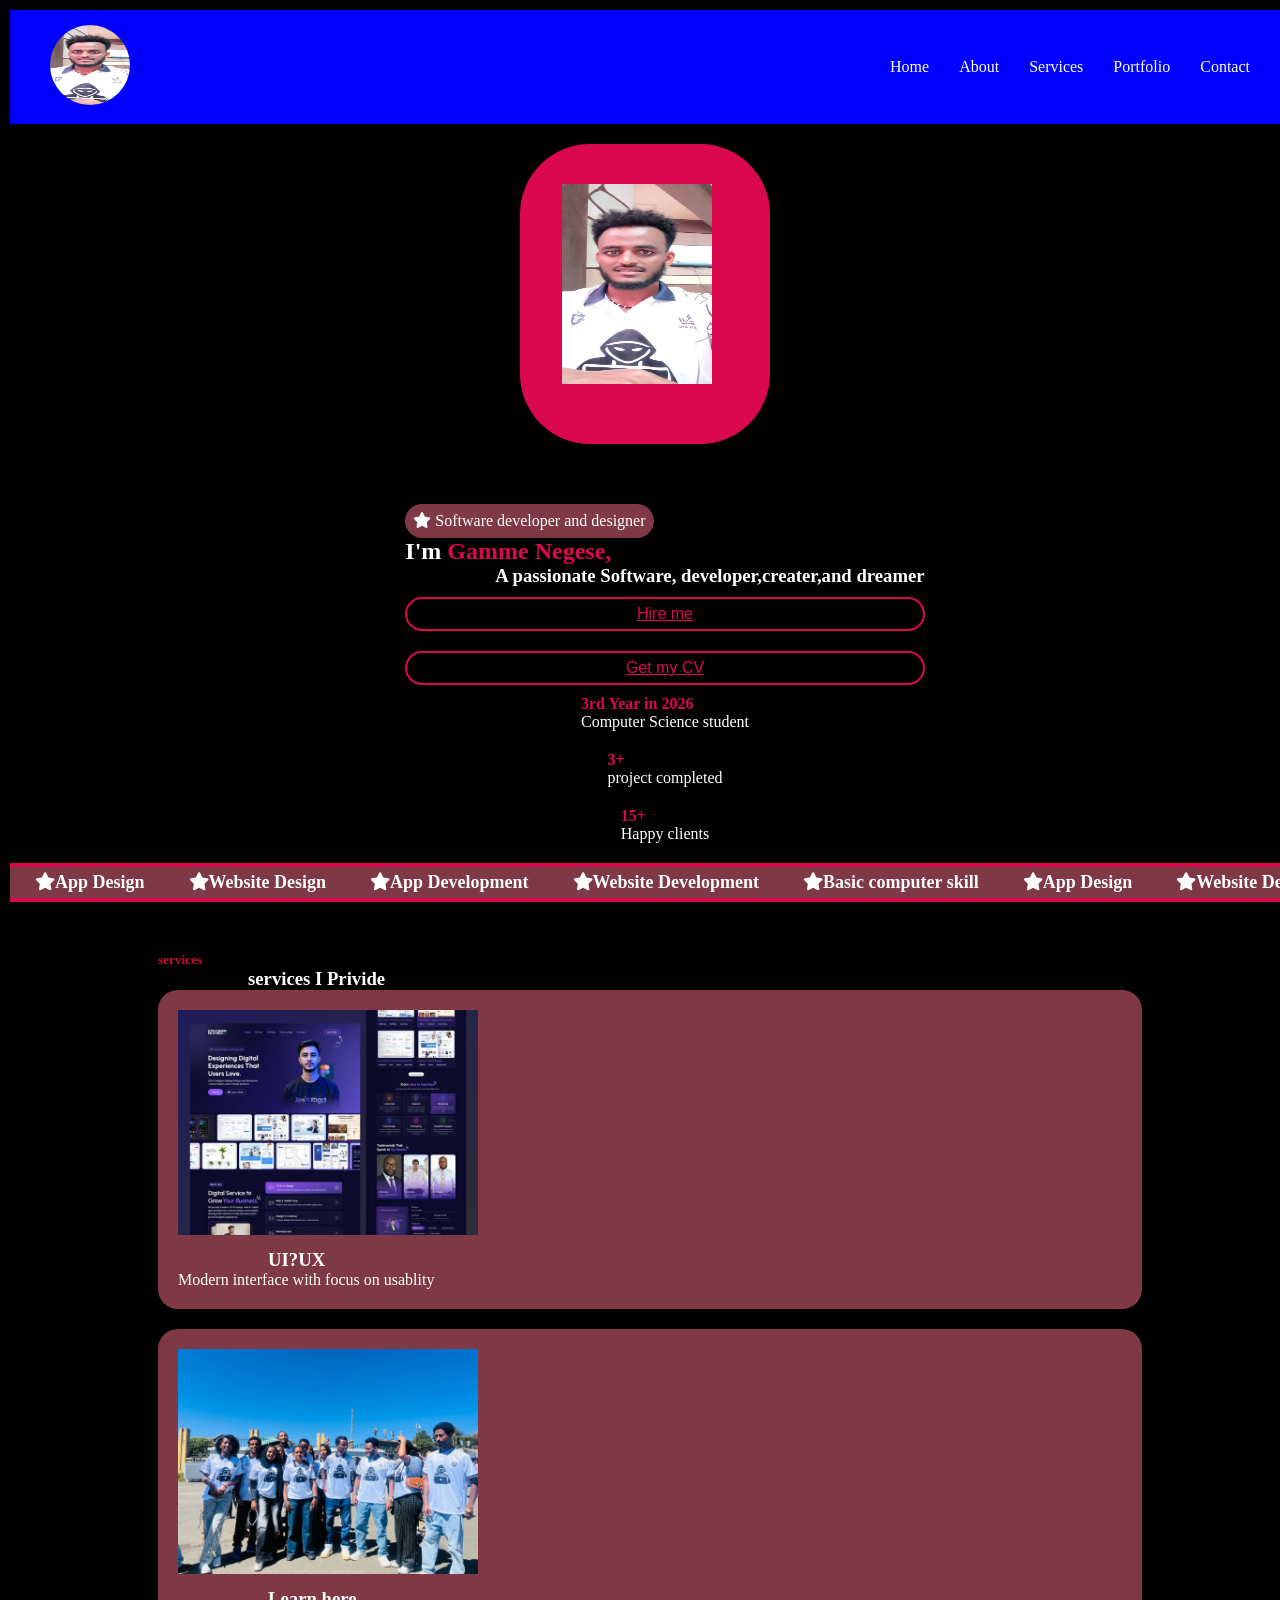
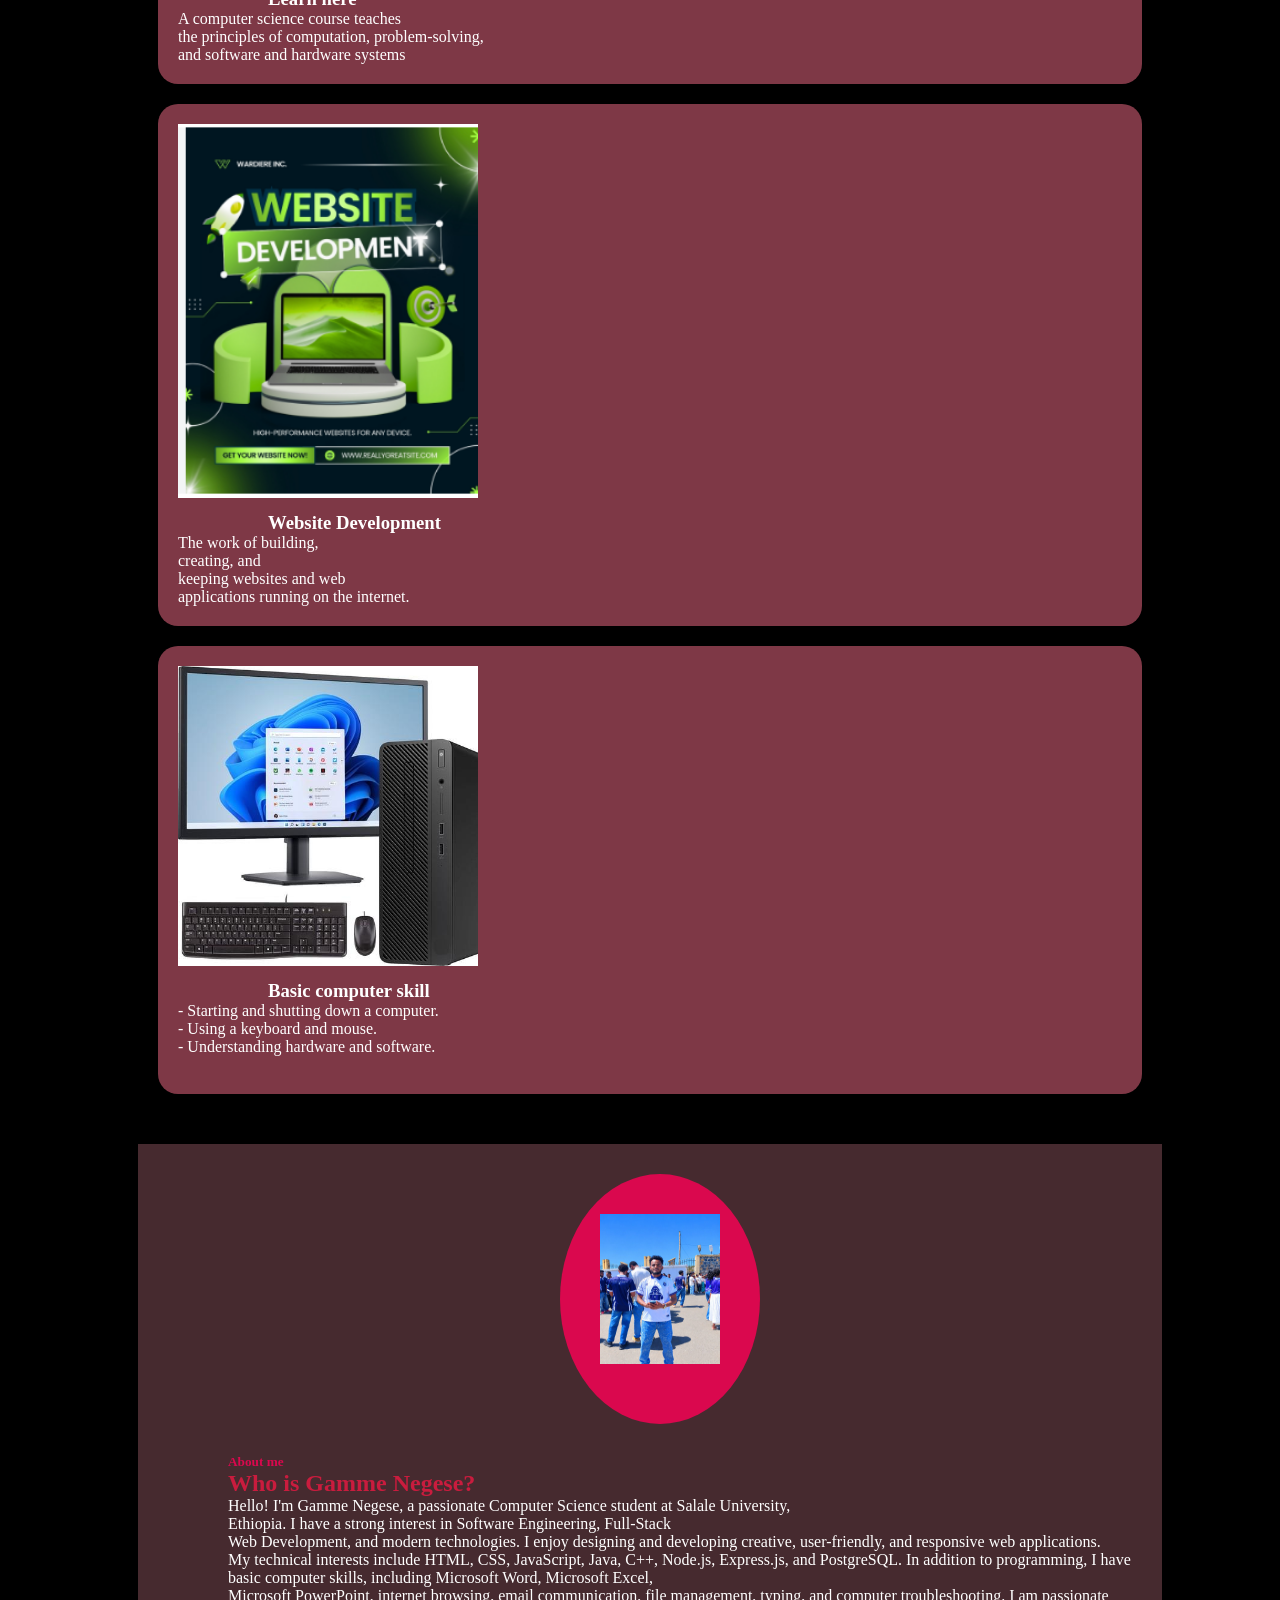
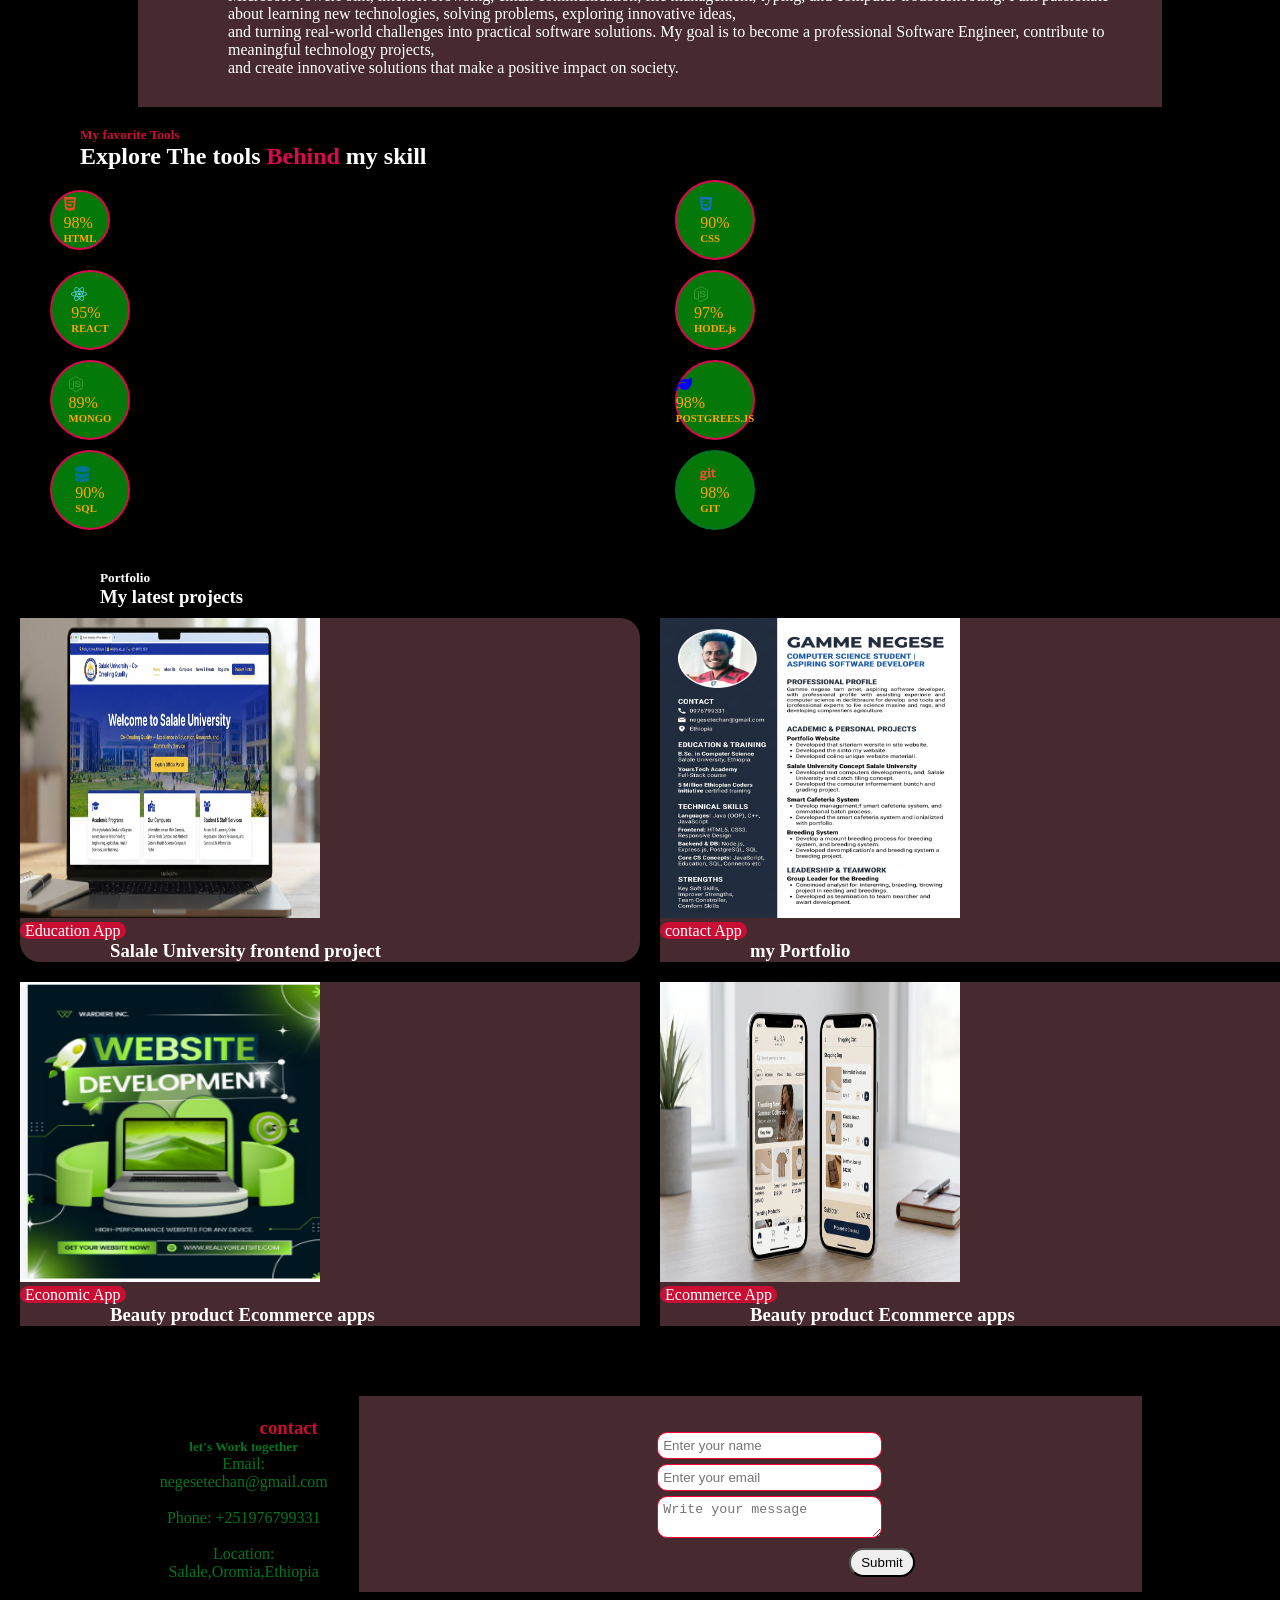
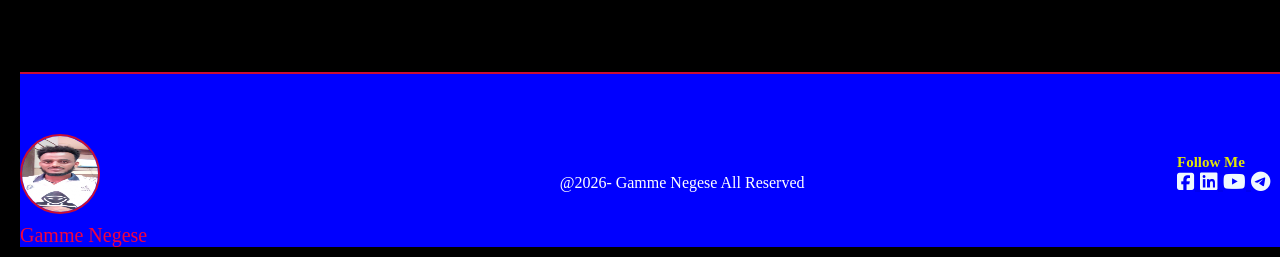
==== index.html @ 03c8bfc8 "Fix image source path in index.html" ====
<!DOCTYPE html>
<html lang="en">
<head>
    <meta charset="UTF-8">
    <meta name="viewport" content="width=device-width, initial-scale=1.0">
    <title>Gamme Negese</title>

    <!-- Font Awesome -->
    <link rel="stylesheet" href="https://cdnjs.cloudflare.com/ajax/libs/font-awesome/6.7.2/css/all.min.css">
    <link rel="stylesheet" href="style.css">
</head>
<body>

    <header>
        <!-- Moved here so it shares the same parent (<header>) with .mobile-menu -->
        <input type="checkbox" id="menu-toggle">

        <div class="header-container">
            <div class="logo-portfoloi">
                <img src="image/photo_2026 - Copy.jpg" alt="Logo" style="width: 80px;height: 80px;border-radius: 50%;">
            </div>

          <nav>
    <a href="/idex.html">Home</a>
    <a href="#about">About</a>
    <a href="#services">Services</a>
    <a href="#Portfolio">Portfolio</a>
    <a href="#Contact">Contact</a>
</nav>

            <label for="menu-toggle" class="menu-icons">
                <i class="fa-solid fa-bars menu-open"></i>
                <i class="fa-solid fa-xmark menu-close"></i>
            </label>
        </div>

        <div class="mobile-menu">
    <a href="/idex.html">Home</a>
    <a href="#about">About</a>
    <a href="#services">Services</a>
    <a href="#Portfolio">Portfolio</a>
    <a href="#Contact">Contact</a>
</div>
    </header>
<section class=" hero">
    <div class="hero-left">
        <div class="hero-pill">
            <span><i class="fa-solid fa-star"></i></span>
            <p>Software developer and designer</p>
        </div>
        <h2 class="hero-title">I'm <span>Gamme Negese,</span></h2>
        <h3>A  passionate Software, developer,creater,and dreamer</h3>
        <div class="hero-action">
           <button><a href="mailto:negesetechan@gmail.com" >Hire me</a></button>

            <button><a href="image/image_f0d54992 - Copy.jpg" target="_blank">Get my CV</a></button>
        </div>
        <div class="hero-meta">
            <div class="hero-meta-item">
               <strong>3rd Year in 2026</strong> 
               Computer Science student 

            </div>
             <div class="hero-meta-item">
               <strong>3+</strong> 
               project completed

            </div>
             <div class="hero-meta-item">
               <strong>15+</strong> 
               Happy clients
            </div>
        </div>
    </div>

    <div class=" hero-right">
        <div class="hero-image-wrap">
            <div class="hero-image-placeholder">
                <img src="image/photo_2026 - Copy.jpg" alt="gamme logo">
            </div>

        </div>
    </div>
            
</section>
<section>
    <div class=" Horizontal-scroll" id="services">
        <div class="scroll-content">
            <span><i class="fa-solid fa-star"></i>App Design</span>
            <span><i class="fa-solid fa-star"></i>Website Design</span>
            <span><i class="fa-solid fa-star"></i>App Development</span>
            <span><i class="fa-solid fa-star"></i>Website Development</span>
                <span><i class="fa-solid fa-star"></i>Basic computer skill</span>


            <span><i class="fa-solid fa-star"></i>App Design</span>
            <span><i class="fa-solid fa-star"></i>Website Design</span>
            <span><i class="fa-solid fa-star"></i>App Development</span>
            <span><i class="fa-solid fa-star"></i>Website Development</span>
            <span><i class="fa-solid fa-star"></i>Basic computer skill</span>
        </div>
    </div>

</section>
<section class="services">
    <div class="services-header">
        <h5>services</h5>
        <h3>services I Privide</h3>
    </div>
    <div class="services-container">
        <div class="card">
            <div class="icon"><img src="image/image - Copy.png" alt=""width="300px"></div>
            <h3 class="card-title"> UI?UX</h3>
            <p>Modern interface with focus on usablity</p>

        </div>
        <div class="card">
            <div class="icon"><img src="image/photo_2026-11-stu - Copy.jpg" alt=""width="300px"></div>
            <h3 class="card-title"> Learn here</h3>
            <p>A computer science course teaches <br>the principles of computation, problem-solving, <br>and software and hardware systems</p>

        </div>
         <div class="card">
            <div class="icon"><img src="image/Screenshot 2026-11-14 005714 - Copy.png" alt=""width="300px"></div>
            <h3 class="card-title"> Website Development</h3>
            <p>The work of building,<br> creating, and <br> keeping websites and web <br> applications running on the internet.</p>
            
        </div>


         <div class="card">
            <div class="icon"><img src="image/image copy.png" alt=""width="300px"></div>
            <h3 class="card-title">Basic computer skill</h3>
            <p>
- Starting and shutting down a computer. <br>
- Using a keyboard and mouse. <br>
- Understanding hardware and software.</p> <br>
            
        </div>
    </div>

</section>
<section class="About-section" id="about">
    <div class="About-left">
        <div class="imageWrap">
            <div class="placeholder"><img src="image/photo - Copy.jpg" alt="" style="width: 120px;height: 150px;"></div>
        </div>
    </div>
    <div class="About-right">
        <h5>About me</h5>
        <h2>Who is Gamme Negese?</h2>
        <p>
        Hello! I'm Gamme Negese, a passionate Computer Science student at Salale University,<br>
         Ethiopia. I have a strong interest in Software Engineering, Full-Stack <br>
          Web Development, and modern technologies.

I enjoy designing and developing creative, user-friendly, and responsive web applications. <br>
 My technical interests include HTML, CSS, JavaScript, Java, C++, Node.js, Express.js, and PostgreSQL.

In addition to programming, I have basic computer skills, including Microsoft Word, Microsoft Excel, <br>
Microsoft PowerPoint, internet browsing, email communication, file management, typing, and computer troubleshooting.

I am passionate about learning new technologies, solving problems, exploring innovative ideas, <br>
and turning real-world challenges into practical software solutions.

My goal is to become a professional Software Engineer, contribute to meaningful technology projects, <br>
and create innovative solutions that make a positive impact on society.
   </p> </div>
</section>
<section class="favorite-tools" id="about">
    <div class="h5h3"><h5> My favorite Tools</h5></div>
    <h2>Explore The tools <span>Behind</span> my skill </h2>
    <div class="tools">
        <div class="html-wrap">
            <div class="html-icon"><i class="fa-brands fa-html5" style="color: #E34F26;"></i><br>98% <br><h6>HTML</h6></div>
        
        </div>
        
        <div class="css-wrap">
            <div class="css-tools"><i class="fa-brands fa-css3-alt" style="color: #1572B6;"></i><br>90% <br><h6>CSS</h6></div>
        </div>
        <div class="react-wrap">
            <div class="react-icon"><i class="fa-brands fa-react" style="color: #61DAFB;"></i><br>95% <br><h6>REACT</h6></div>
        </div>
        <div class="hodes-wrap">
            <div wrap-icon><i class="fa-brands fa-node-js" style="color: #339933;"></i><br>97% <br><h6>HODE.js</h6></div>
        </div>
        <div class="node-wrap">
            <div class="node-icon"><i class="fa-brands fa-node-js" style="color: #339933;"></i><br>89% <br><h6>MONGO</h6></div></div>
        <div class="mongo-wrap">
            <div class="mongo-icon"><i class="fa-solid fa-leaf" style="color:blue;"></i><br>98% <br><h6>POSTGREES.JS</h6></div>
        </div>
        
        <div class="sql-wrap">
            <div class="sql-icon">
                <i class="fa-solid fa-database" style="color: #00758F;"></i><br>90% <br><h6>SQL</h6>
</div>
        </div>
        <div class="Git-wrap">
            <div class="git-icon"><i class="fa-brands fa-git" style="color: #F05032;"></i><br>98% <br><h6>GIT</h6></div>
        </div>
        
    </div>
</section>
<section class="lates" id="Portfolio">
    <div class="port-mpr"> <h5>Portfolio</h5>
    <h3>My latest projects</h3></div>
   
    <div class="latestall">
    <div class="lates1">
        <div><img src="image/image_7572f72f (1) - Copy.jpg" alt=""style="width: 300px; height: 300px;"></div>
        <span>Education App</span>
        <h3>Salale University frontend project</h3>
        <p></p>
        
    </div>
    <div class="lates2">
        
        <div><img src="image/image_f0d54992 - Copy.jpg" alt="" style="width: 300px; height: 300px;"></div>
        <span>contact App</span>
        <h3>my Portfolio</h3>
    </div>
    <div class="lates3">
        <div><img src="image/Screenshot 2026-11-14 005714 - Copy.png" alt="" style="width: 300px;height: 300px;"></div>
        <span>Economic App</span>
        <h3>Beauty product Ecommerce apps</h3>

    </div>
    <div class="lates4">
        <div><img src="image/image_83cc5c17 (1) - Copy.jpg" alt="" style="width: 300px;height: 300px;"></div>
        <span>Ecommerce App</span>
        <h3>Beauty product Ecommerce apps</h3>
    </div>
    </div>

</section>
<section class="contact" id="Contact">
     <div class="contact-right">
        <div class="forminp">
       <form action="https://api.web3forms.com/submit" method="POST"><br>
  <input type="hidden" name="access_key" value="fd67c6bd-beb4-445e-b40b-5f40c840b2fe"><br>
  <input type="text" name="name" required placeholder="Enter your name">
  <input type="email" name="email" required placeholder="Enter your email">
  <textarea name="message" required placeholder="Write your message"></textarea>
 <div class="butt"><button type="submit">Submit</button></div>
  
</form>
</div>
    </div>
    <div class="contact-left">
        <h3>contact</h3>
        <h5>let's Work together</h5>
        <p> Email: negesetechan@gmail.com </p><br>
       <p> Phone: +251976799331 </p> <br>
       <p> Location: Salale,Oromia,Ethiopia <br></p>
       
    </div>

   
</section>
<section class="footer" id="Portfolio">
    <div class="gamme">
        <div class="badge"><img src="image/photo_2026 - Copy.jpg" alt="" ><p>Gamme Negese</p> </div><br>
       
    </div>
    <div class="gamme2">
        @2026- Gamme Negese All Reserved
    </div>
    <div class="gamme-socilm">
        <h2>Follow Me</h2>
         <a href="https://www.facebook.com/" aria-label="Facebook">
                <i class="fa-brands fa-square-facebook"></i>
            </a>
            
            <a href="https://www.linkedin.com/" aria-label="LinkedIn">
                <i class="fa-brands fa-linkedin"></i>
            </a>

            <a href="https://www.youtube.com/" aria-label="YouTube">
                <i class="fa-brands fa-youtube"></i>
            </a>

            <a href="https://telegram.org/" aria-label="Telegram">
                <i class="fa-brands fa-telegram"></i>
            </a>

    </div>

</section>
</body>
</html>
---- style.css ----
* {
    margin: 0;
    padding: 0;
    box-sizing: border-box;
}
header {
    position: sticky;
    top: 0;
    z-index: 1000;
    background-color: black;
}
html {
    scroll-behavior: smooth;
    scroll-padding-top: 100px;
}
body {
    background-color: black;
    color: white;
    width: 100%;
    margin: 10px;
}

.header-container {
    display: flex;
    align-items: center;
    justify-content: space-between;
    padding: 15px 40px;
    background: blue;
}

nav {
    display: flex;
    gap: 30px;
}

nav a {
    color: white;
    text-decoration: none;
}

#menu-toggle {
    display: none;
}

.menu-icons {
    display: none;
    color: white;
    font-size: 28px;
    cursor: pointer;
}

.menu-icons .menu-close {
    display: none;
}

/* Swap icons when checkbox is checked */
#menu-toggle:checked ~ .header-container .menu-open {
    display: none;
}

#menu-toggle:checked ~ .header-container .menu-close {
    display: inline-block;
}

/* Mobile Menu */
.mobile-menu {
    display: none;
    flex-direction: column;
    background-color: rgb(59, 53, 53);
    overflow: hidden;
    max-height: 0;
    padding: 0 15px;
    transition: max-height 0.3s ease-in-out, padding 0.3s ease-in-out;
}

.mobile-menu a {
    color: white;
    display: block;
    padding: 10px;
    text-decoration: none;
    background-color: rgb(68, 55, 55);
}

.mobile-menu a:hover {
    color: blue;
}

.hero{
    display: flex;
    align-items: center;
    justify-content: space-between;
    max-width: 1024px;
    width: 100%;

    margin: 0 auto;
    padding: 20px;
}
.hero-pill{
    display: flex;
    justify-content: center;
    align-items: center;
    gap: 4px;
    background-color:#7e3846;
    width: fit-content;
    padding: 8px;
    border-radius: 20px;
}
h2 span{
    color: #da084e;

}

.hero-action button{
    background-color:inherit;
    color: white;
    border: 2px solid  #da084e;
    padding: 5px 10px;
    border-radius: 20px;
    margin-bottom: 10px;
    margin-top: 10px;

}
.hero-action button a{
    font-size: 16px;
    color: #da084e;
    font-weight: 500;
}
.hero-action button:hover{
    background-color: #7e3846;


}
.hero-meta{
    display: flex;
    align-items: center;
    gap: 20px;
}
.hero-meta strong{
    display: flex;
    color: #da084e;
}
.hero-image-placeholder{
    margin-left: 22px;
}

.hero-image-wrap{
    margin-left: 20px;
    width: 250px;
    height: 300px;
    padding: 20px;
    background-color: #da084e;
    border-top-left-radius: 70px;
      border-top-right-radius: 70px;
        border-bottom-left-radius: 70px;
      border-bottom-right-radius: 70px;

}
.hero-left{
    margin-left: 30px;
}
.hero-right{
    margin-right: 30px;
}
.Horizontal-scroll{
    background-color:#7e3846;
    padding: 5px;
    border-bottom: 4px solid #da084e;
    border-top:  4px solid #da084e;
    overflow: hidden;
    white-space: nowrap;
    margin-bottom: 30px;

}
.hero-image-placeholder img{
    width: 150px;
    height: 200px;
}
.placeholder img{
    margin-top: 20px;
    width: 250px;


}
.scroll-content{
    display: inline-block;
    animation: scroll-left 15s linear infinite;
}
.scroll-content span{
    display: inline-block;
    font-size: 18px;
    font-weight: 600;
    margin: 0 20px;
}
@keyframes scroll-left{
    0%{
        transform: translateX(0);
    }
    100%{
        transform: translateX(-50%);
    }
}
.services-header h5{
    color: #c90e34;
}

.services
{
    max-width: 1024px;
    padding: 20px;
    width: 100%;
    
    margin: 30px auto;

    
}
.services-container{
    display: flex;
    gap: 20px;

}
.card{
    background-color: #7e3846;
    padding: 20px;
    border-radius: 20px;
}
.card img{
    margin-bottom: 10px;

}
.placeholder{
    margin-left: 20px;
    
}
.About-section {
    display: flex;
    justify-content: center;
    align-items: center;
    gap: 30px;
    max-width: 1024px;
    width: 100%;
    padding: 30px 20px;
    margin: 20px auto;
    background-color: #462a2f;

    /* Important */
    scroll-margin-top: 100px;
}
.About-right h5{
    color: #da084e;
}
.About-right h2{
    color: #c91c3e;

}
.About-right p{
    font-size: 16px;
}
.imageWrap{
   
    margin-left: 20px;
    width: 200px;
    height: 250px;
    padding: 20px;
    background-color: #da084e;
  border-radius: 50%;


}
.About-right{
    margin-left: 70px; 
}
.tools{
    display: flex;
    justify-content: space-around;
    align-items: center;
    margin-left: 40px;
    margin-top: 10px;
    gap: 10px;
}
.html-wrap{
    display: flex;
    justify-content: center;
    align-items: center;
    background-color: #04790a;;
    border: 2px solid #da084e;
     width: 60px;
     height: 60px;
   border-radius: 50%;
       color: orange;
 
}
.css-wrap{
    display: flex;
    justify-content: center;
    align-items: center;
    background-color: #04790a;;
    border: 2px solid #da084e;
     width: 80px;
     height: 80px;
   border-radius: 50%;
       color: orange;
 
}
.react-wrap{
     display: flex;
    justify-content: center;
    align-items: center;
    background-color: #04790a;;
    border: 2px solid #da084e;
     width:80px;
     height: 80px;
     border-radius: 50%;
    
       color: orange;
}
.hodes-wrap{
     display: flex;
    justify-content: center;
    align-items: center;
    background-color: #04790a;;
    border: 2px solid #da084e;
     width: 80px;
     height: 80px;
    border-radius: 50%;
       color: orange;
 
}
.node-wrap{
     display: flex;
    justify-content: center;
    align-items: center;
    background-color: #04790a;;
    border: 2px solid #da084e;
     width: 80px;
     height: 80px;
     border-radius: 50%;
       color: orange;

}
.mongo-wrap{
     display: flex;
    justify-content: center;
    align-items: center;
    background-color: #04790a;
    border: 2px solid #da084e;
     width: 80px;
     height: 80px;
        border-radius: 50%;
       color: orange;

}
.PostgreSQL-wrap{
     display: flex;
    justify-content: center;
    align-items: center;
    background-color: #04790a;;
    border: 2px solid #da084e;
     width: 100px;
     height: 100px;
     border-radius: 50%;
       color: orange;
 
}
.sql-wrap{
     display: flex;
    justify-content: center;
    align-items: center;
    background-color: #04790a;;
    border: 2px solid #da084e;
     width: 80px;
     height: 80px;
   border-radius: 50%;
       color: orange;
}
.Git-wrap{
     display: flex;
    justify-content: center;
    align-items: center;
    background-color: #04790a;;
    border: 2px solid #047520;
     width: 80px;
     height: 80px;
 
       color: orange;
border-radius: 50%; 
}
.favorite-tools h5{
    color: #c90e34;
    margin-left: 70px;
}
.favorite-tools h2{
    margin-left: 70px;
}
.latestall{
    display: flex;
    justify-content: center;
    align-items: center;
    gap: 20px;
    margin: 10px;
    
}
.lates1{
    display: block;
    justify-content: center;
    align-items: center;
    background-color: #462a2f;
    border-radius: 20px;
}
.latestall span{
    background-color: #c90e34;
    padding-left: 5px;
    padding-right: 5px;
    border-top-left-radius: 10px;
    border-bottom-left-radius: 10px;
    border-top-right-radius: 10px;
    border-bottom-right-radius: 10px;
}
.contact {
    display: flex;
    justify-content: space-around;
    align-items: flex-start;
    gap: 30px;
    max-width: 1024px;
    margin: 50px auto;
    padding: 20px;
}
.lates{
    margin-top: 40px;
}
.lates h5,h3{
    margin-left: 90px;
}

.contact h3{
    color: #c90e34;

}
.contact-right{
    display: flex;
    justify-content: center;
    align-items: center;
   
}
.footer{
    margin-top: 20px;
    display: flex;
    justify-content: space-between;
    margin: 10px;
    border-top: 2px solid #c90e34;
    background-color: blue;
    
}
.footer h3{
    color: rgb(255, 55, 5);
}
.contact-left{
    color: #047520;
}
.gamme{
    display: flex;
    justify-content: space-around;
    text-align: center;
    margin-top: 60px;
    margin-right: 10px;
}
.gamme2{
    margin-top: 100px;
    margin-left: 30px;
}
.gamme-socilm{
    margin-top: 80px;
    font-size: 10px;
    color: #e2e608;
    margin-right: 10px;
    

}
.gamme-socilm i{
    color: aliceblue;
    
}
.gamme-socilm a{
    font-size: 20px;

}
.badge p{
    color: #ff0235f3;
    font-size: 20px;
}
.badge h1{
    display: block;
    justify-content: center;
    text-align: center;
    margin-top: 5px;
    font-size: 20px;
    
}
.badge img{

    display: block;
    justify-content: center;
    align-items: center;
    text-align: center;
    border-radius: 50%;
    width: 80px;
    height: 80px;
      border: 2px solid #c90e34;
      background-color: #7e3846;
      margin-bottom: 10px;

   
}
.contact-right{
    background-color: #462a2f;
    width: 100%;
    margin-bottom: 10px;
}

.contact-right input,textarea{
    display: grid;
    grid-template-columns:repeat(1f,1f) ;
    border:  1px solid #f80032;
   width: 120%;
   margin-bottom: 5px;
   border-radius: 10px;
   background-color:white;
   padding: 5px;


}
.lates2{
    background-color: #462a2f;
}
.lates3{
    background-color: #462a2f;
}
.lates4{
    background-color: #462a2f;
}
.butt{
    margin-left: 100%;
    margin-bottom: 10px;
    padding: 5px;
    
}
.butt button{
    padding: 5px;
    border-radius: 20px;
    padding-left: 10px;
    padding-right: 10px;
}
.menu-icons {
    display: none !important;
}
 .contact {
        flex-direction: row-reverse;
        align-items: center;
        text-align: center;
    }

@media (max-width: 767px) {
    nav {
        display: none;
    }
    
    .menu-icons {
        display: block !important;
    }

     .contact {
        flex-direction: column-reverse;
        align-items: center;
        text-align: center;
    }
   
   body ,html{
    width: 100%;
   }
}
.forminp{
    display: block;
}

    .latestall{
        display:grid;
         grid-template-columns: repeat(2, 1fr)
    }
    .About-section{
    flex-wrap:wrap ;
}
.tools{
     
    display:grid;
         grid-template-columns: repeat(2, 1fr)
     
}
.hero{
    flex-direction: column-reverse;
    gap: 60px;
}
.services-container{
    display: grid;
    grid-template-columns: 1fr;
}
.card{
    width: auto;
}
.hero-meta{
    flex-direction: column;
    align-items: center;
}
.hero-action button{
    width: 100%;
    padding: 6px;

}
.hero-image-placeholder{
    margin-top: 20px;
    margin-left: 22px;
}
    .menu-icons {
        display: block;
    }


    .mobile-menu {
        display: flex;
    }

    #menu-toggle:checked ~ .mobile-menu {
        max-height: 300px;
        padding: 15px;
    }
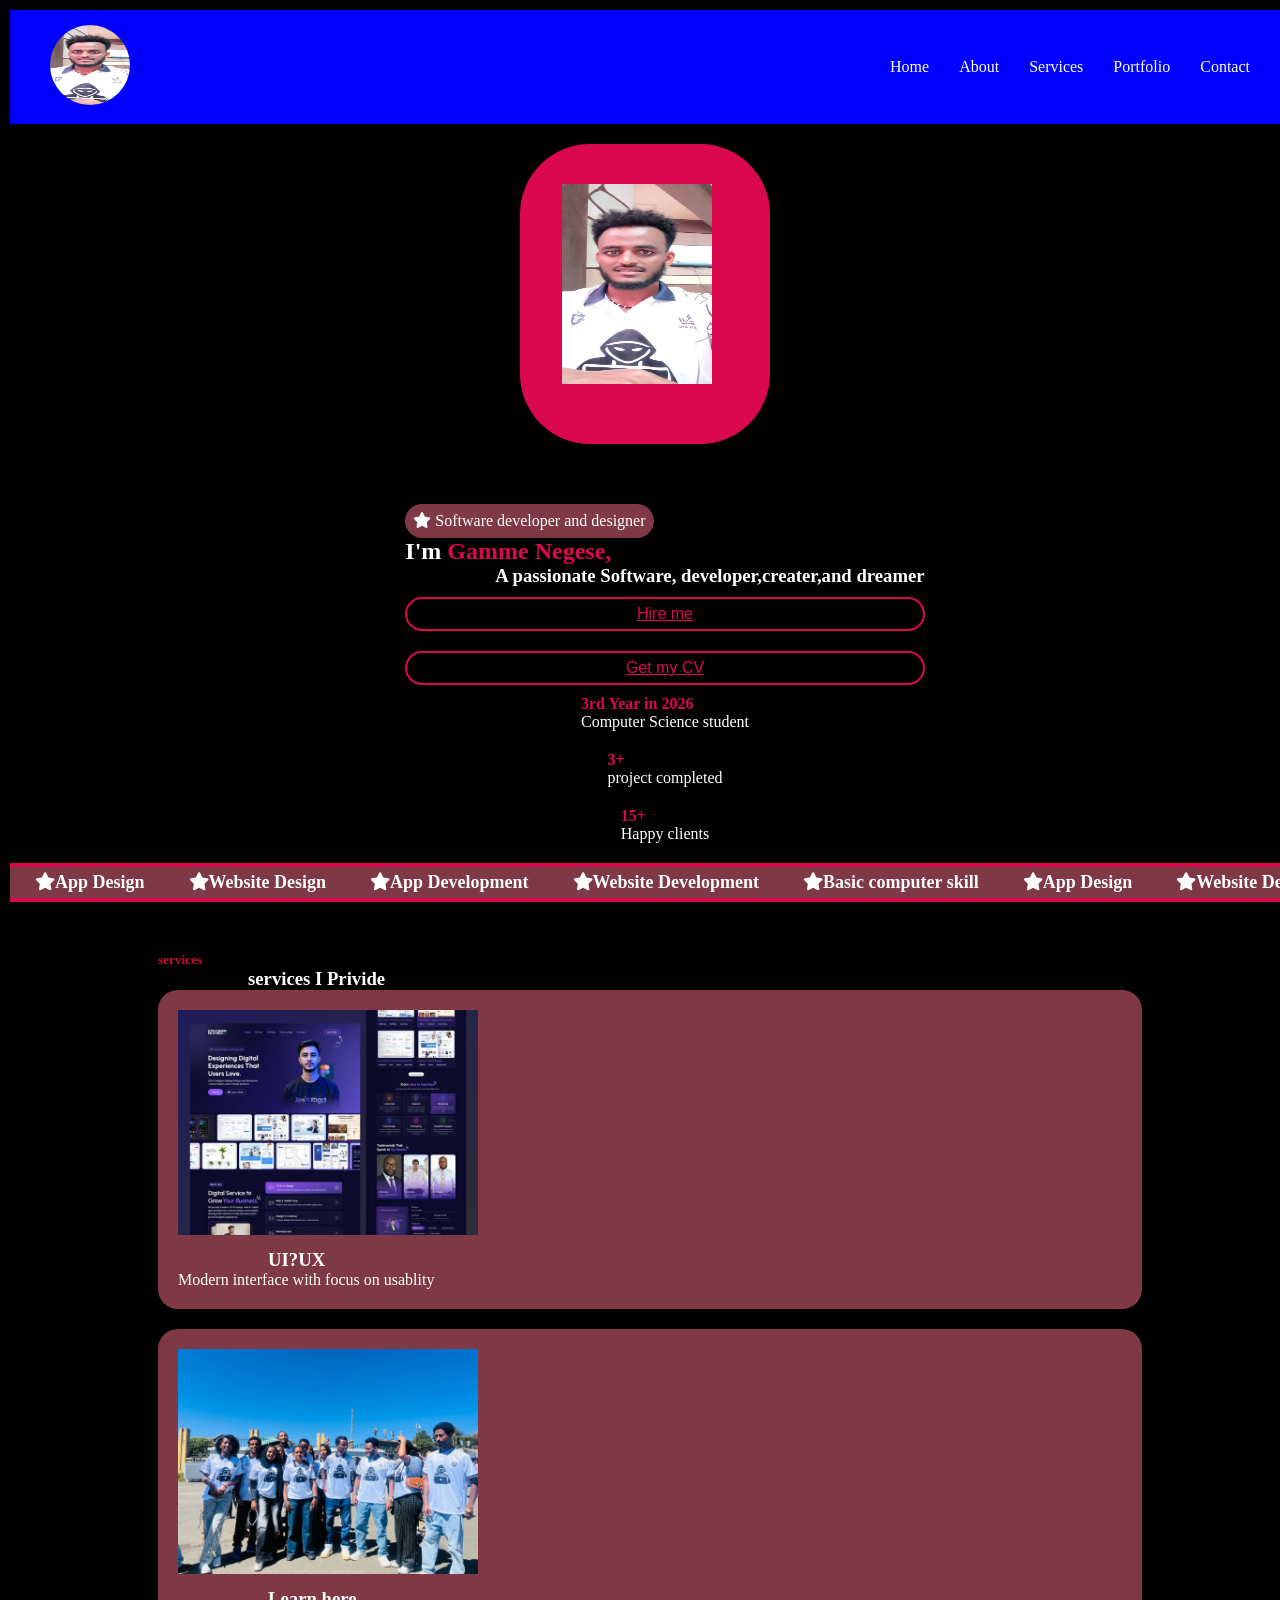
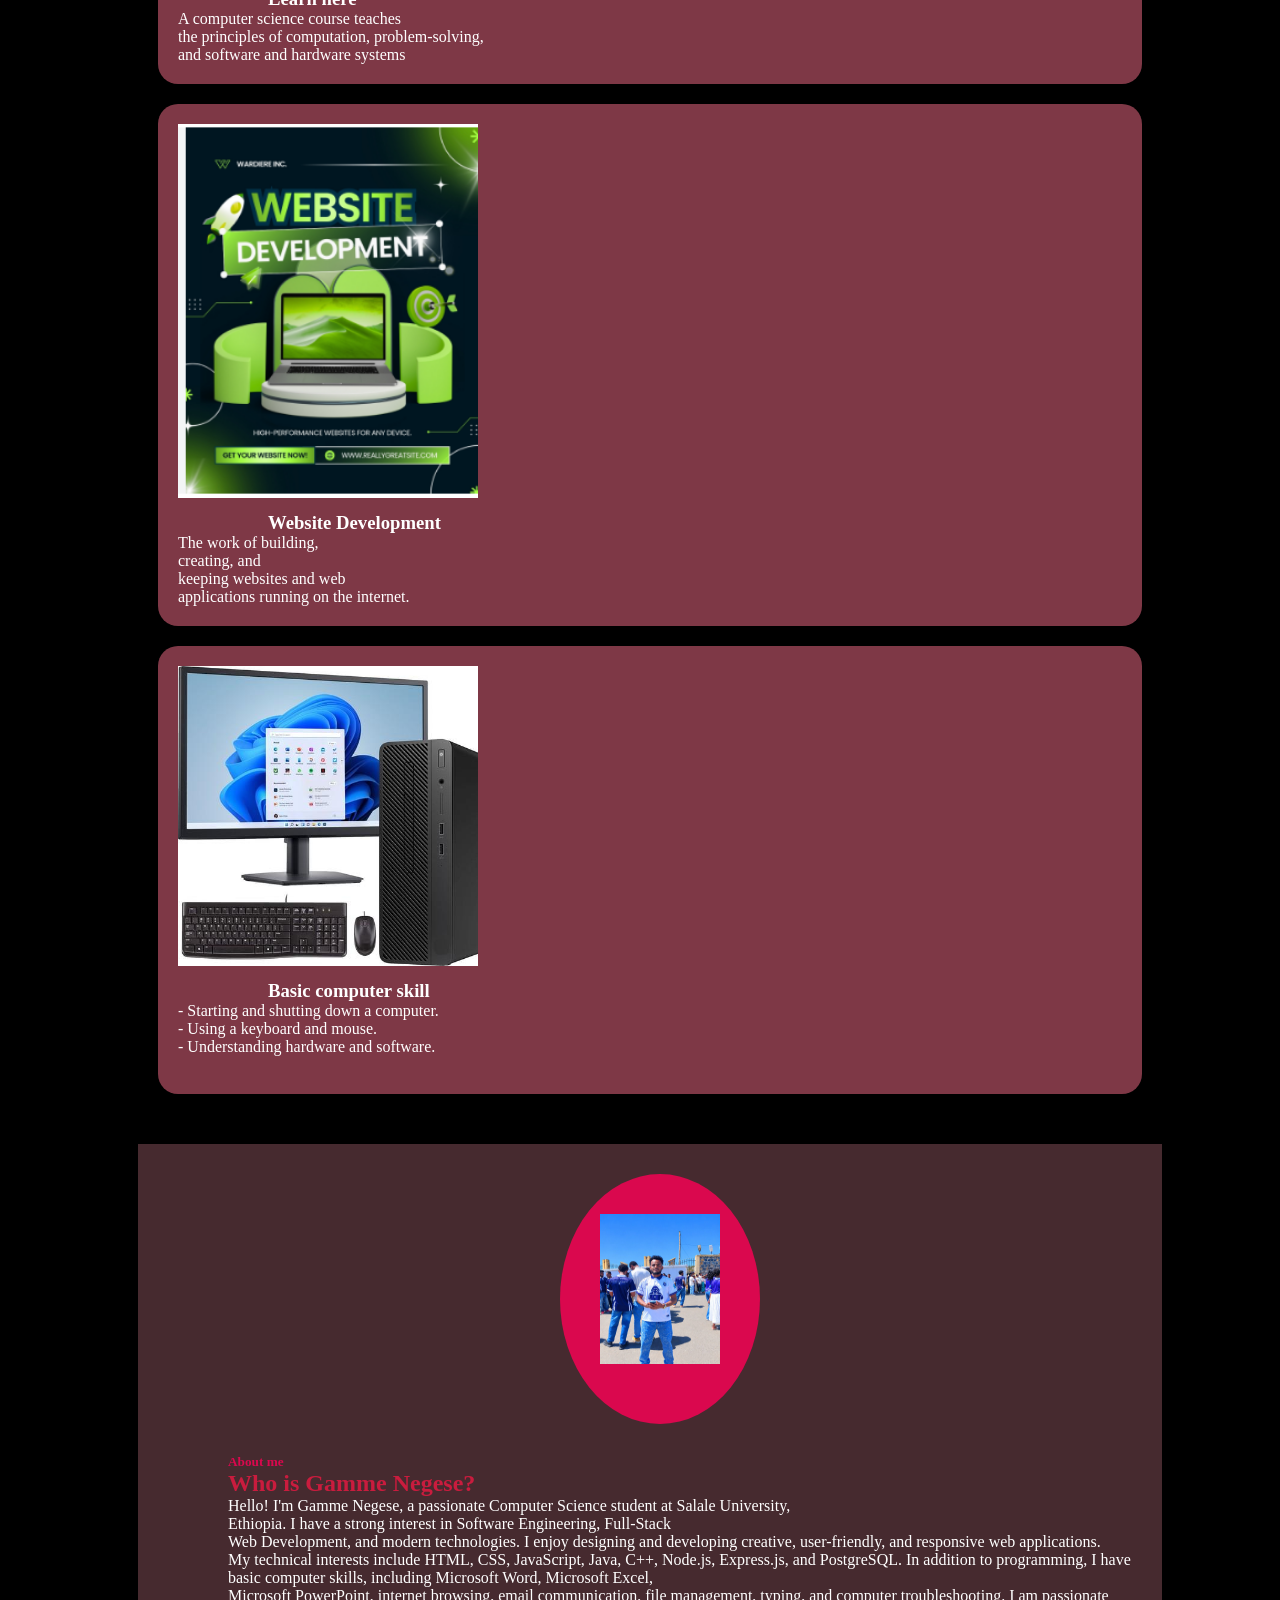
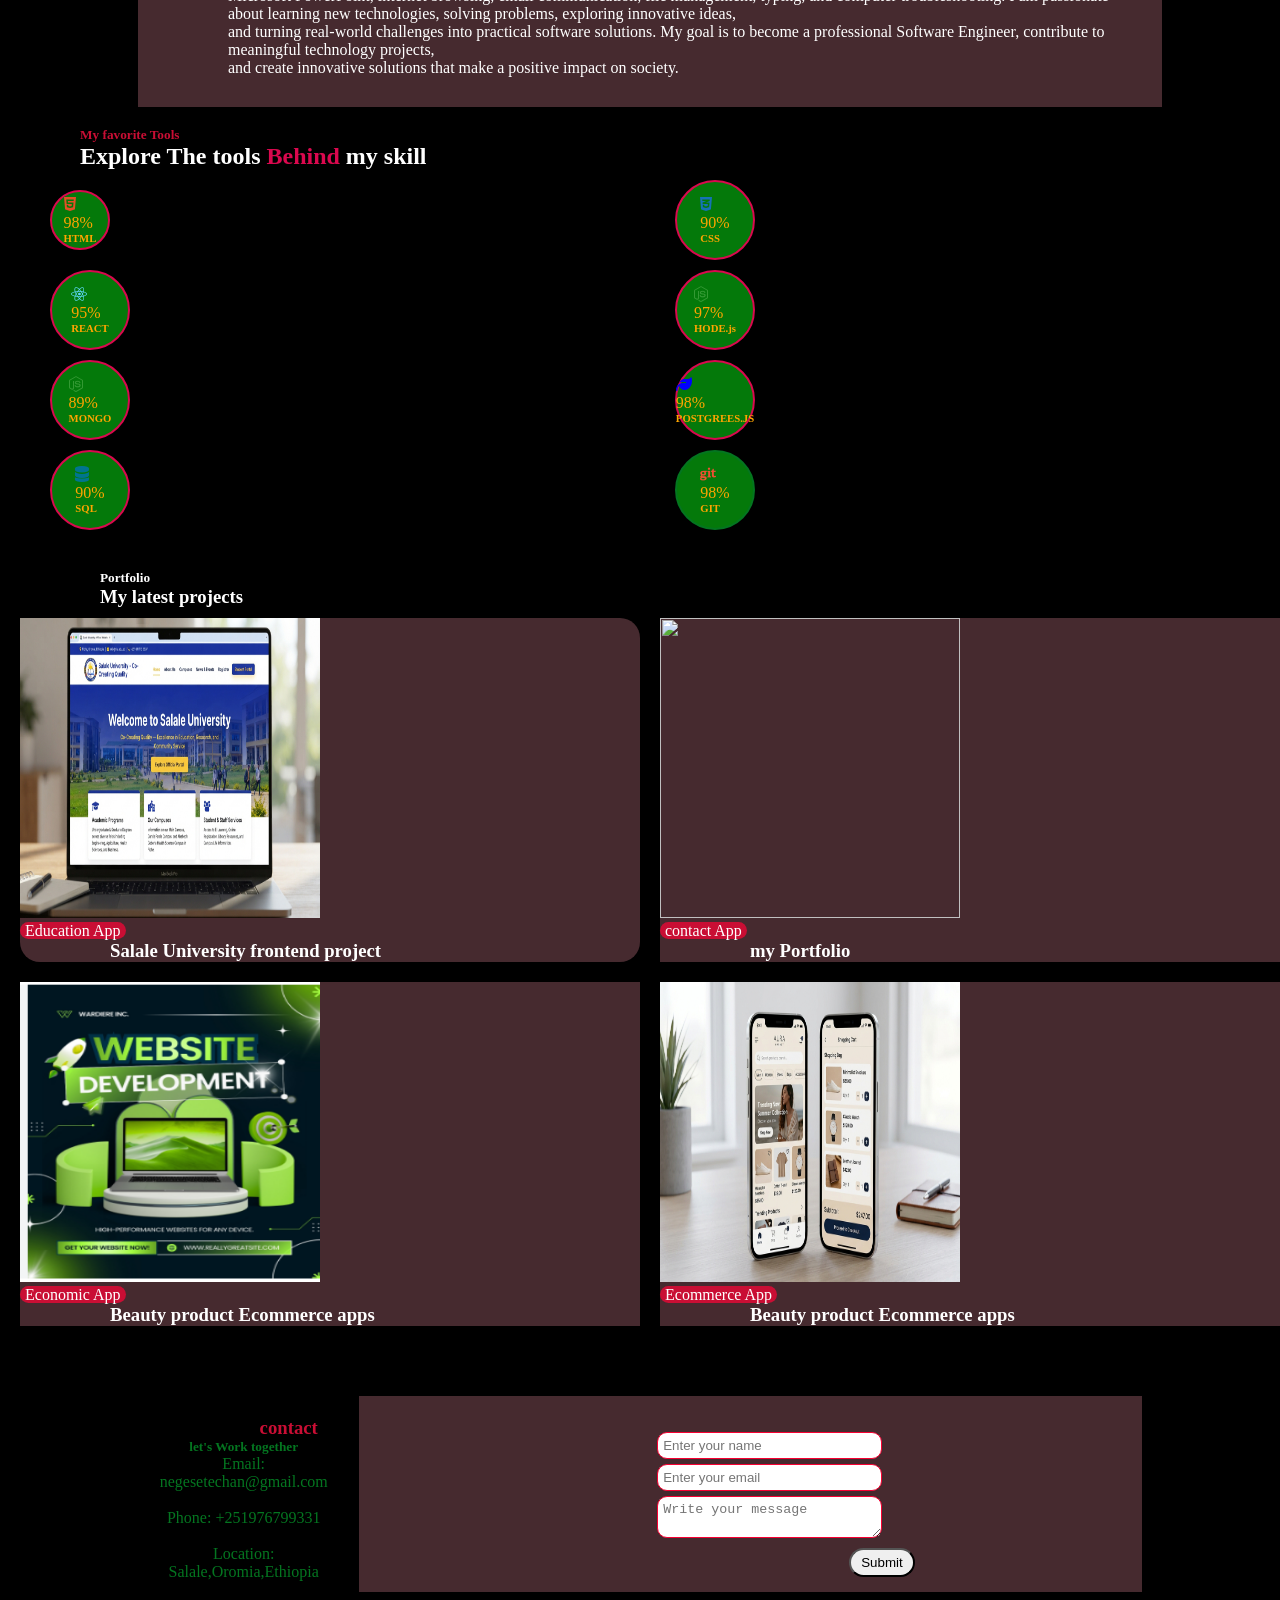
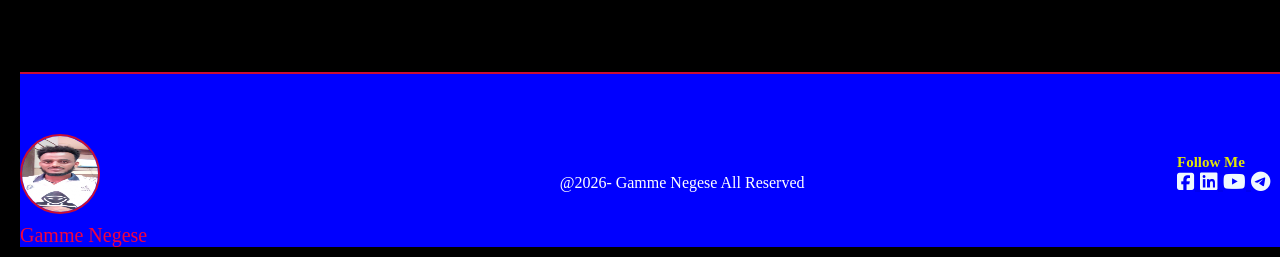
==== commit e6038ef3: "Fix image source path in index.html" ====
--- a/index.html
+++ b/index.html
@@ -216,7 +216,7 @@
     </div>
     <div class="lates2">
         
-        <div><img src="image/image_f0d54992 - Copy.jpg" alt="" style="width: 300px; height: 300px;"></div>
+        <div><img src="image_f0d54992 -Copy.jpg" alt="" style="width: 300px; height: 300px;"></div>
         <span>contact App</span>
         <h3>my Portfolio</h3>
     </div>
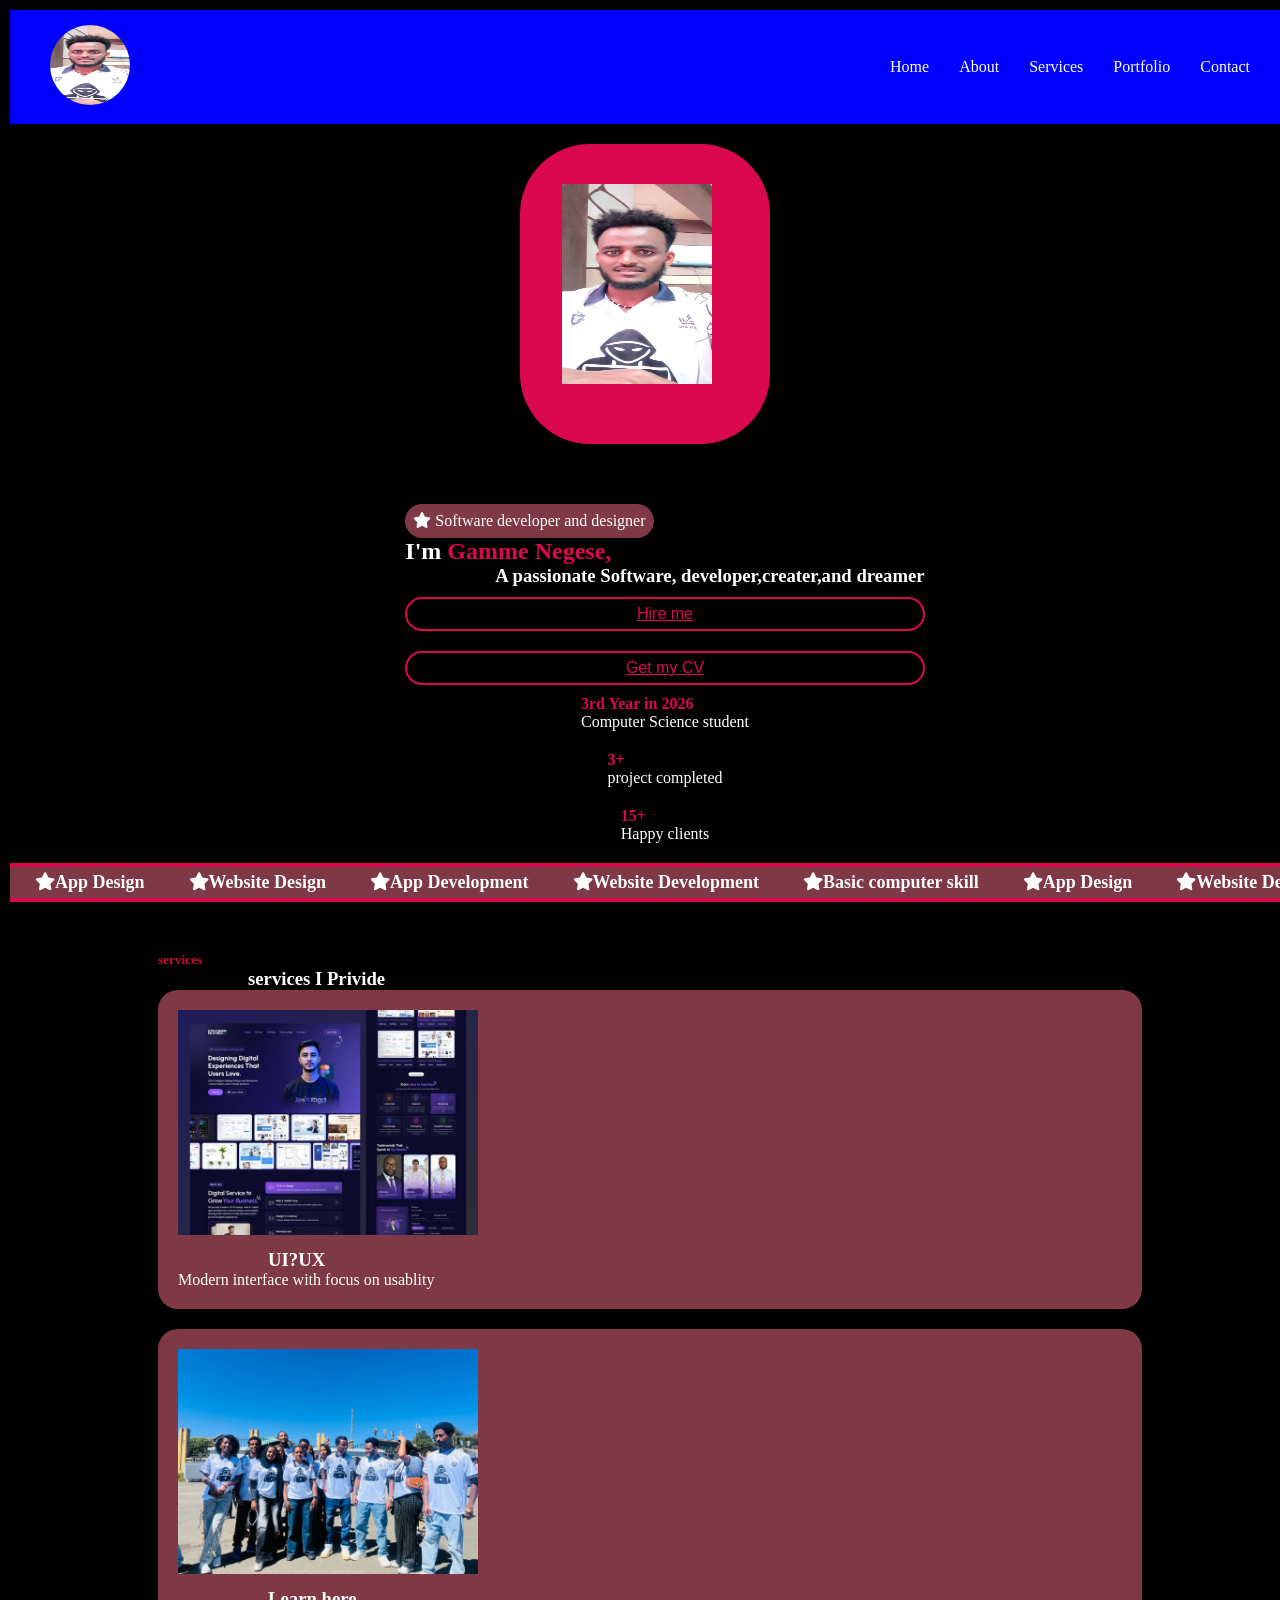
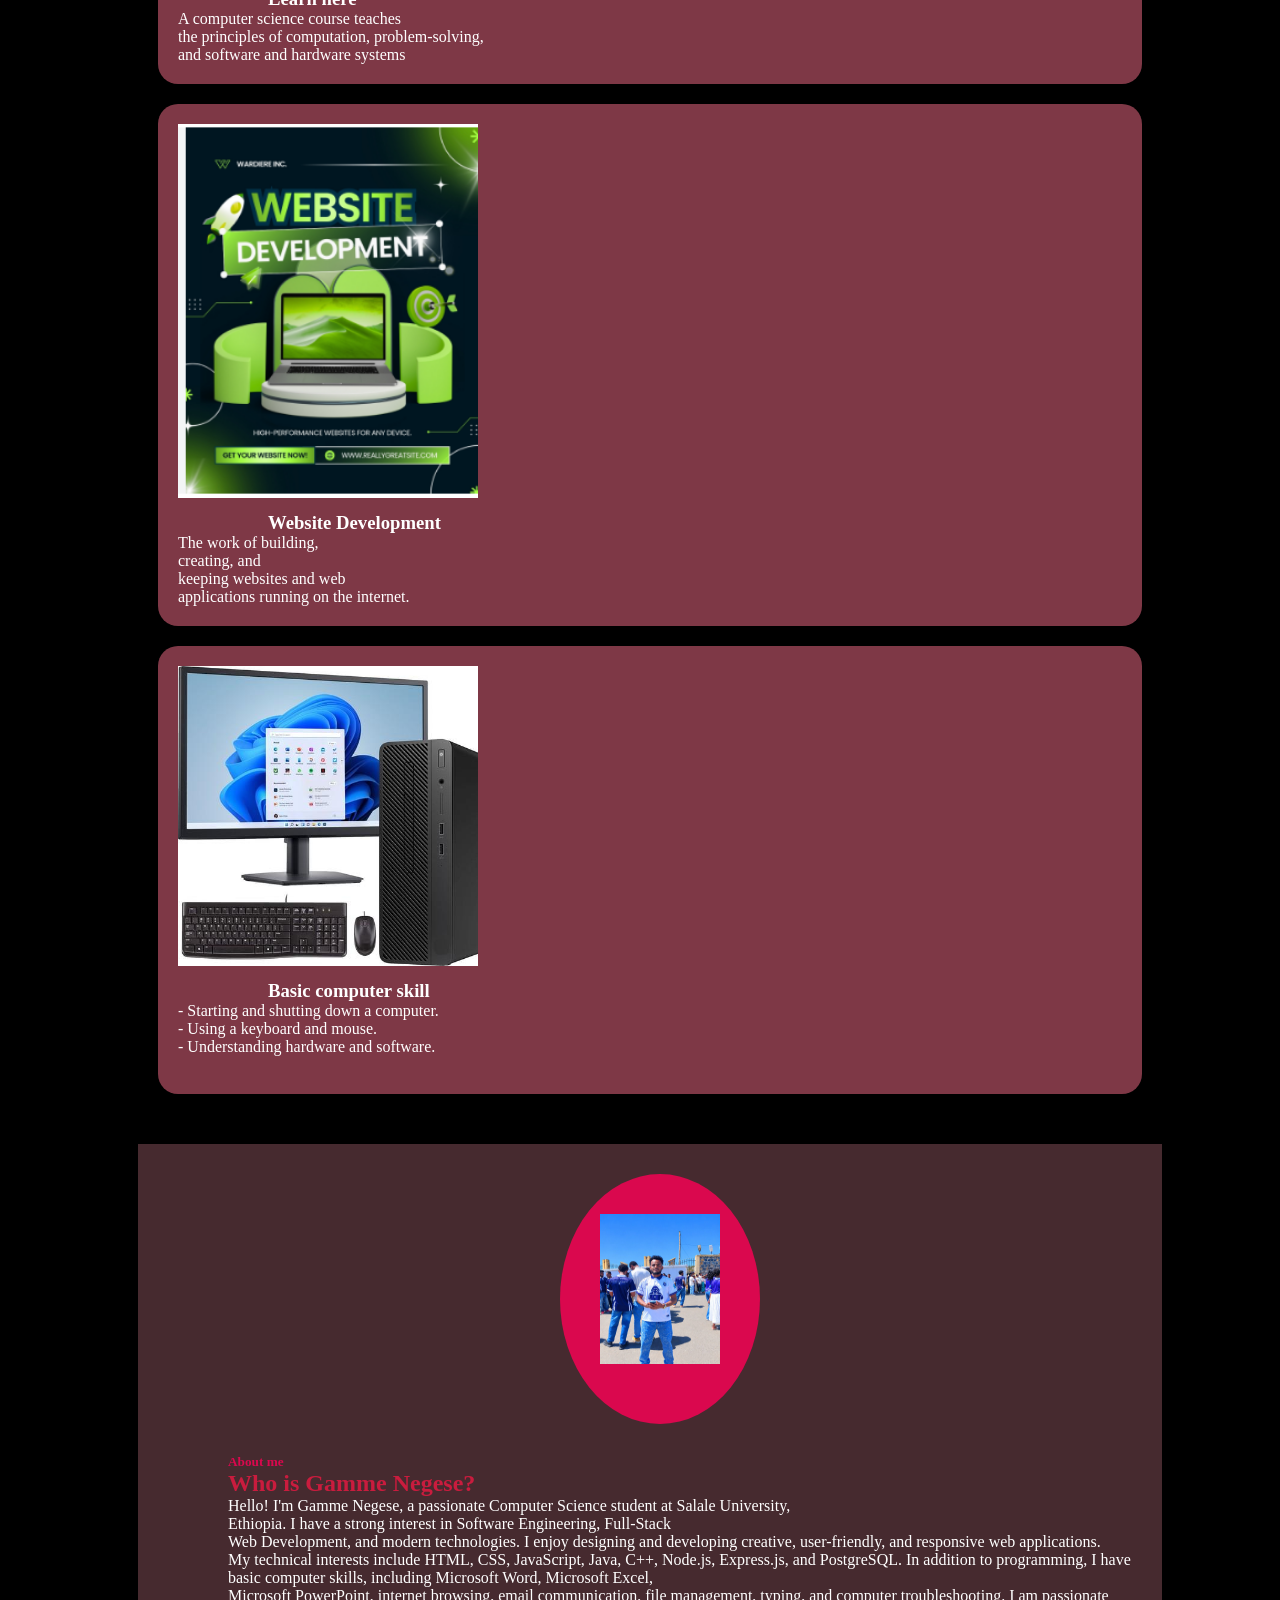
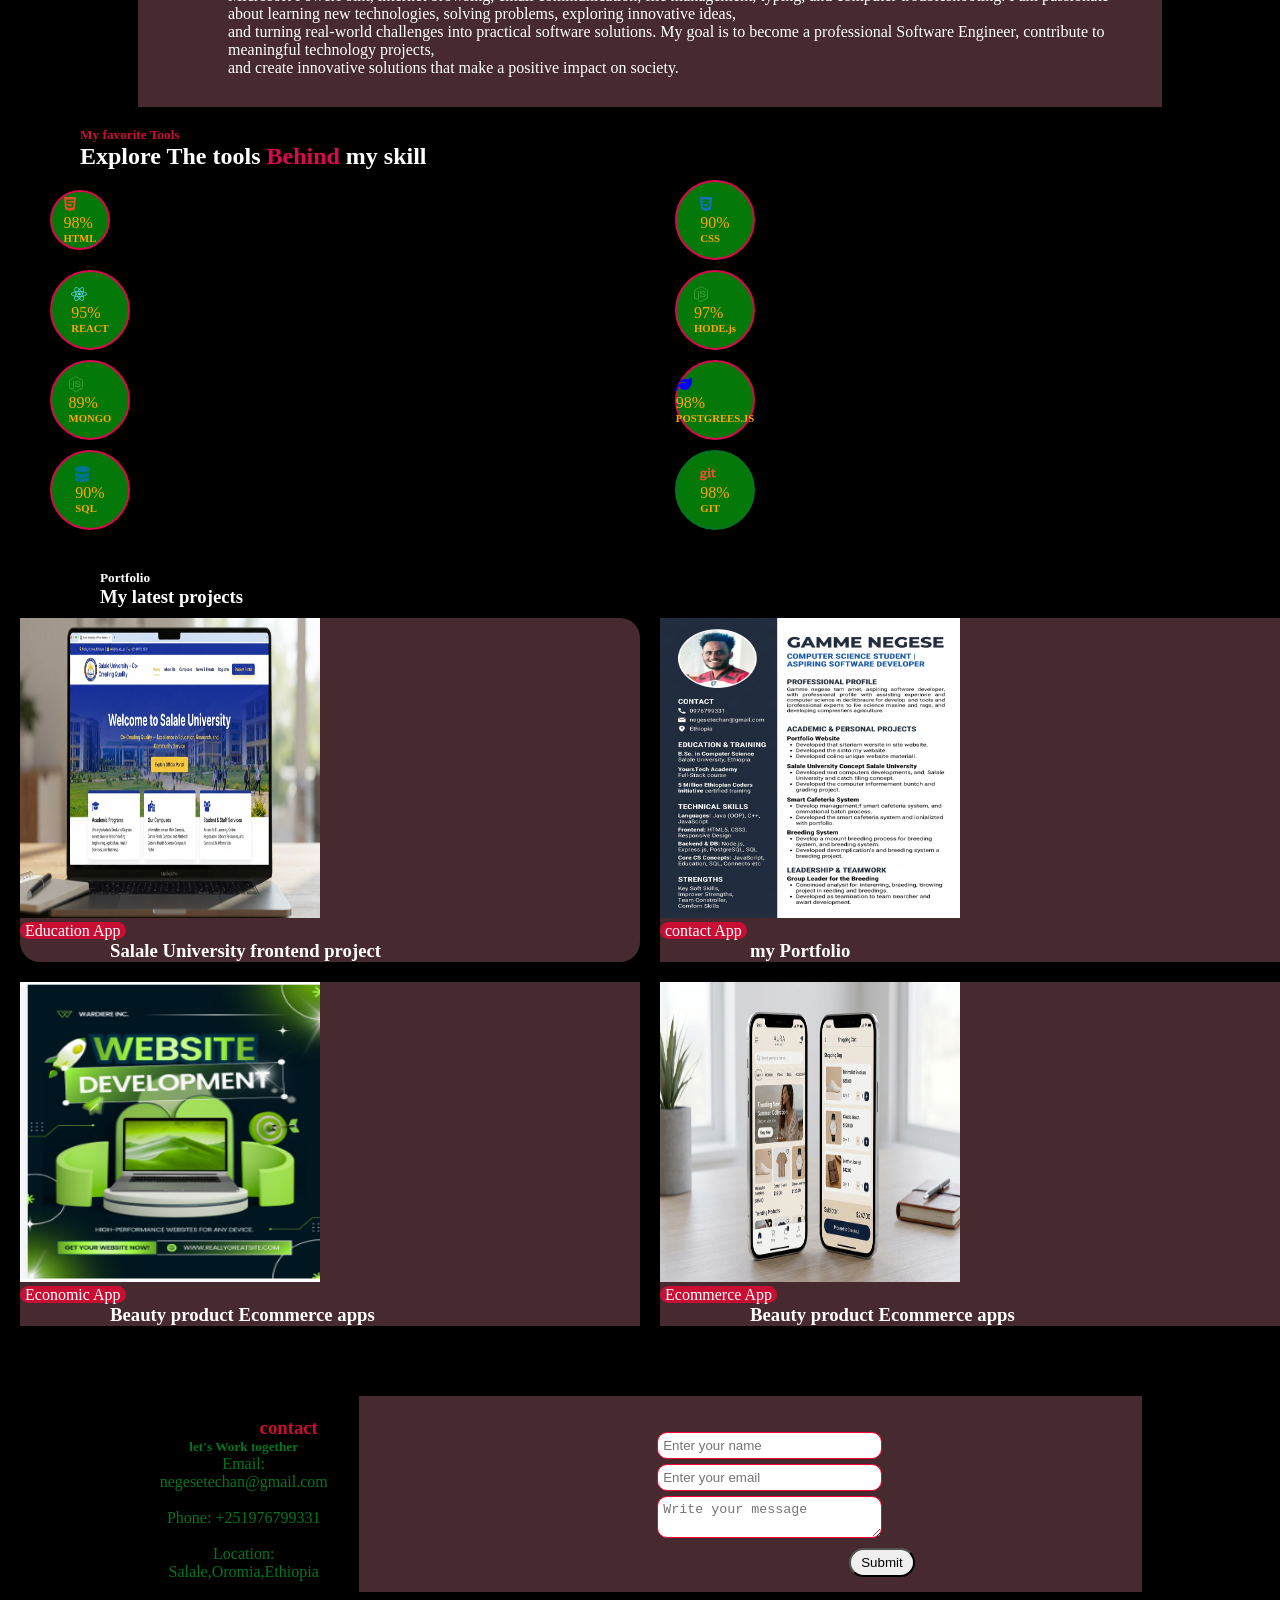
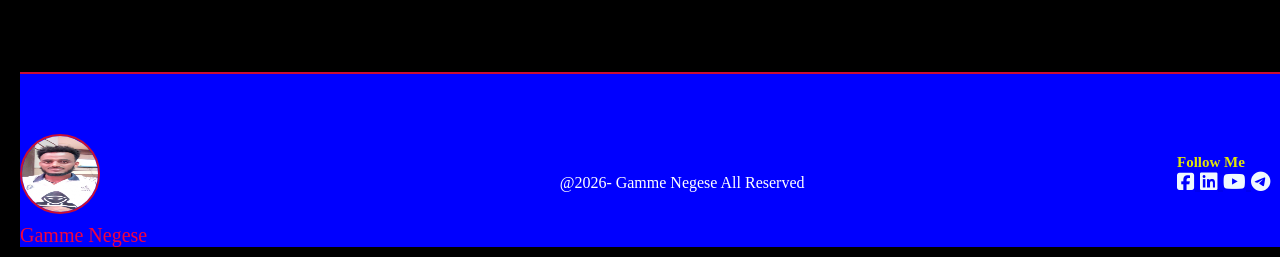
==== commit ee8b0fca: "Fix image source paths in index.html" ====
--- a/index.html
+++ b/index.html
@@ -216,12 +216,12 @@
     </div>
     <div class="lates2">
         
-        <div><img src="image_f0d54992 -Copy.jpg" alt="" style="width: 300px; height: 300px;"></div>
+        <div><img src="image/image_f0d54992 - Copy.jpg" alt="" style="width: 300px; height: 300px;"></div>
         <span>contact App</span>
         <h3>my Portfolio</h3>
     </div>
     <div class="lates3">
-        <div><img src="image/Screenshot 2026-11-14 005714 - Copy.png" alt="" style="width: 300px;height: 300px;"></div>
+        <div><img src="/image/Screenshot 2026-11-14 005714 - Copy.png" alt="" style="width: 300px;height: 300px;"></div>
         <span>Economic App</span>
         <h3>Beauty product Ecommerce apps</h3>
 
